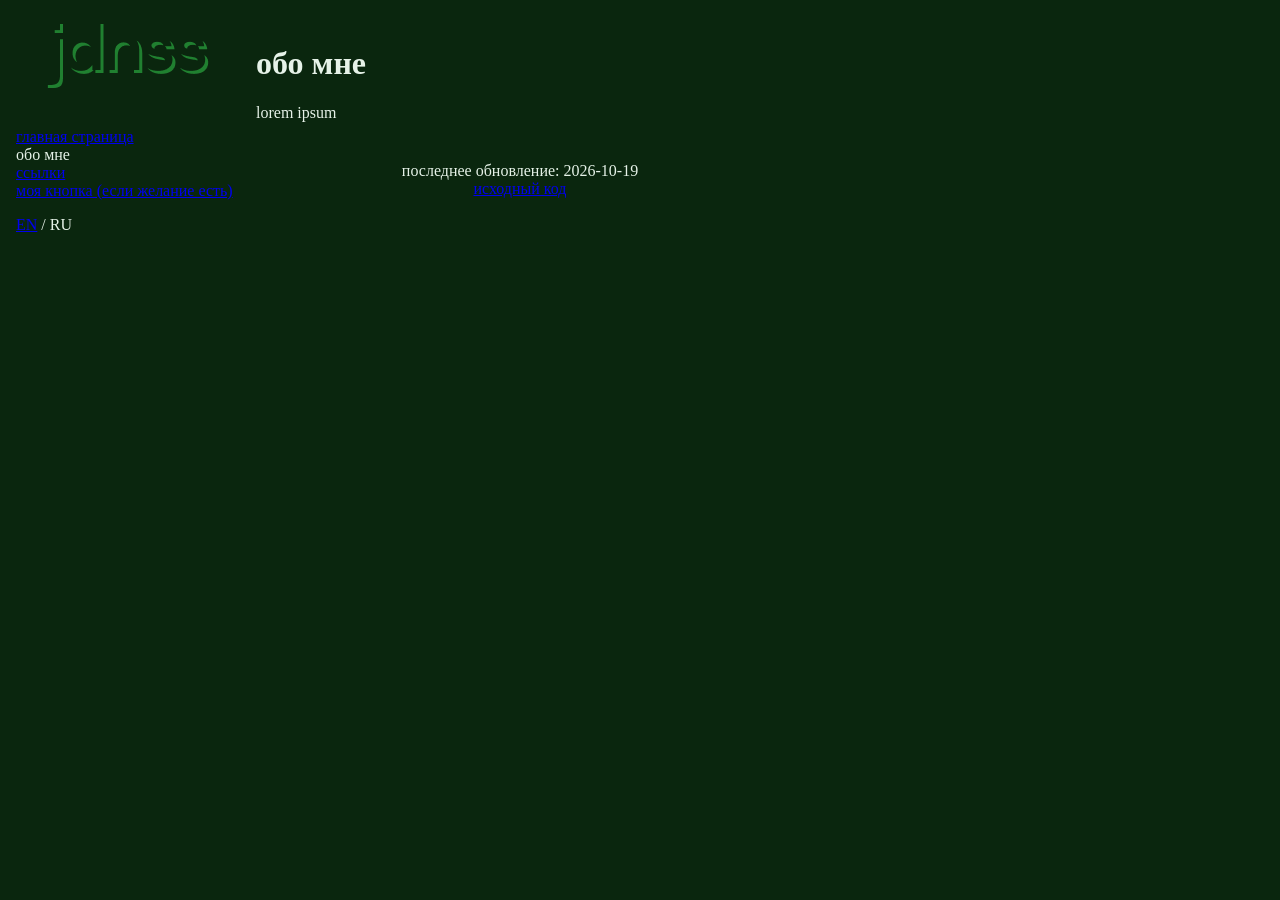
==== aboutme-ru.html @ c5855994 "SHAMAN - Я РУССКИЙ" ====
<!DOCTYPE HTML PUBLIC "-//W3C//DTD HTML 4.01 Transitional//EN" "http://www.w3.org/TR/html4/loose.dtd">
<html lang="ru">
<head>
    <meta http-equiv="Content-Type" content="text/html" charset="UTF-8">
    <title>joadens / обо мне</title>
    <link rel="stylesheet" type="text/css" href="css/style.css">
    <link rel="shortcut icon" href="/assets/favicon.ico" type="image/x-icon">
</head>
<body style="margin: 16px 8px 16px 8px">
    <table cellspacing="0" cellpadding="8" border="0">
        <tbody>
            <tr>
                <td width="224px" valign="top">
                    <div class="sidebar">
                        <img id="banner" style="margin-bottom: 8px;" src="assets/img/logo.gif">
                        <div class="block">
                            <p>
                                <a href="index-ru.html">главная страница</a><br>
                                обо мне<br>
                                <a href="links-ru.html">ссылки</a><br>
                                <a href="mybutton-ru.html">моя кнопка (если желание есть)</a>
                            </p>
                        </div>
                        <div class="block">
                            <p>
                                <a href="aboutme.html">EN</a> / RU
                            </p>
                        </div>
                    </div>
                </td>
                <td width="528px" valign="top">
                    <div class="block">
                        <h1>обо мне</h1>
                        <p>
                            lorem ipsum
                        </p>
                    </div>
                    <div style="text-align: center; padding: 8px; margin-bottom: 8px">
                        <p>
                            последнее обновление: 2026-10-19<br>
                            <a href="https://github.com/jdnss/jdnss.github.io">исходный код</a>
                        </p>
                    </div>
                    <div id="buttons">

                    </div>
                </td>
            </tr>
        </tbody>
    </table>
</body>
</html>
---- css/style.css ----
html {
    color: #E6F2E8;
    background-color: #0A260E;
}
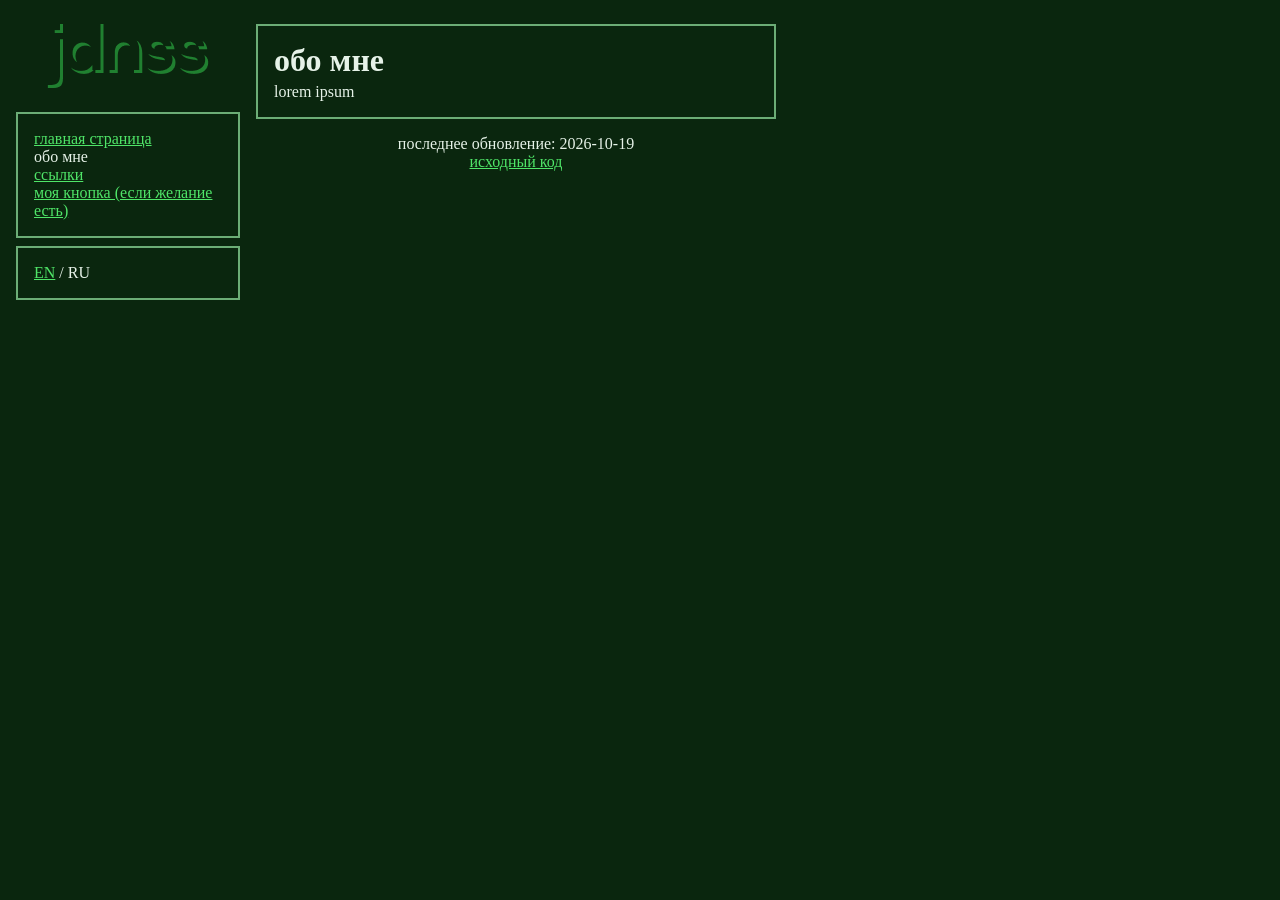
==== commit cbbc9f03: "improved compatibility with old browsers assisted by Claude Sonnet 5.5" ====
--- a/aboutme-ru.html
+++ b/aboutme-ru.html
@@ -1,18 +1,18 @@
 <!DOCTYPE HTML PUBLIC "-//W3C//DTD HTML 4.01 Transitional//EN" "http://www.w3.org/TR/html4/loose.dtd">
 <html lang="ru">
 <head>
-    <meta http-equiv="Content-Type" content="text/html" charset="UTF-8">
+    <meta http-equiv="Content-Type" content="text/html; charset=UTF-8">
     <title>joadens / обо мне</title>
     <link rel="stylesheet" type="text/css" href="css/style.css">
     <link rel="shortcut icon" href="/assets/favicon.ico" type="image/x-icon">
 </head>
-<body style="margin: 16px 8px 16px 8px">
+<body bgcolor="#0A260E" text="#E6F2E8" link="#4FE568" vlink="#4FE568" alink="#B6F2C0" style="margin: 16px 8px 16px 8px">
     <table cellspacing="0" cellpadding="8" border="0">
         <tbody>
             <tr>
-                <td width="224px" valign="top">
+                <td width="220" valign="top">
                     <div class="sidebar">
-                        <img id="banner" style="margin-bottom: 8px;" src="assets/img/logo.gif">
+                        <img id="banner" style="margin-bottom: 8px;" src="assets/img/logo.gif" alt="jdnss logo">
                         <div class="block">
                             <p>
                                 <a href="index-ru.html">главная страница</a><br>
@@ -28,7 +28,7 @@
                         </div>
                     </div>
                 </td>
-                <td width="528px" valign="top">
+                <td width="520" valign="top">
                     <div class="block">
                         <h1>обо мне</h1>
                         <p>
@@ -42,7 +42,9 @@
                         </p>
                     </div>
                     <div id="buttons">
+                        <center>
 
+                        </center>
                     </div>
                 </td>
             </tr>
--- a/css/style.css
+++ b/css/style.css
@@ -1,4 +1,17 @@
-html {
-    color: #E6F2E8;
-    background-color: #0A260E;
+p, h1 {
+    margin: 0;
+}
+h1 {
+    margin-bottom: 4px;
+}
+.block {
+    border: #6CAD76 2px solid;
+    padding: 16px;
+    margin-bottom: 8px;
+}
+/*#buttons a {*/
+/*    display: inline-block;*/
+/*}*/
+#buttons img {
+    border: 0;
 }
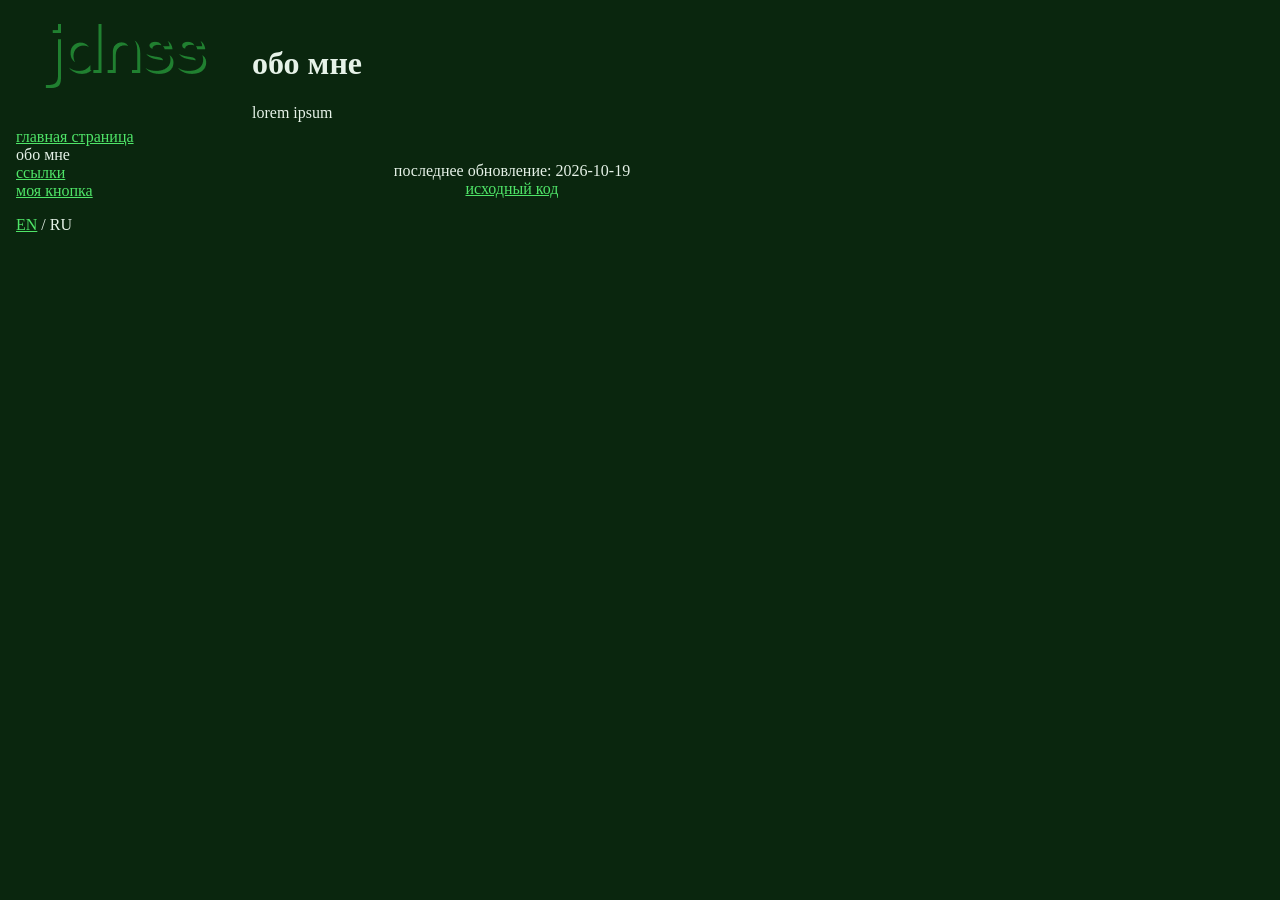
==== commit 7806106e: "changed logo file to be 220px width" ====
--- a/aboutme-ru.html
+++ b/aboutme-ru.html
@@ -18,7 +18,7 @@
                                 <a href="index-ru.html">главная страница</a><br>
                                 обо мне<br>
                                 <a href="links-ru.html">ссылки</a><br>
-                                <a href="mybutton-ru.html">моя кнопка (если желание есть)</a>
+                                <a href="mybutton-ru.html">моя кнопка</a>
                             </p>
                         </div>
                         <div class="block">
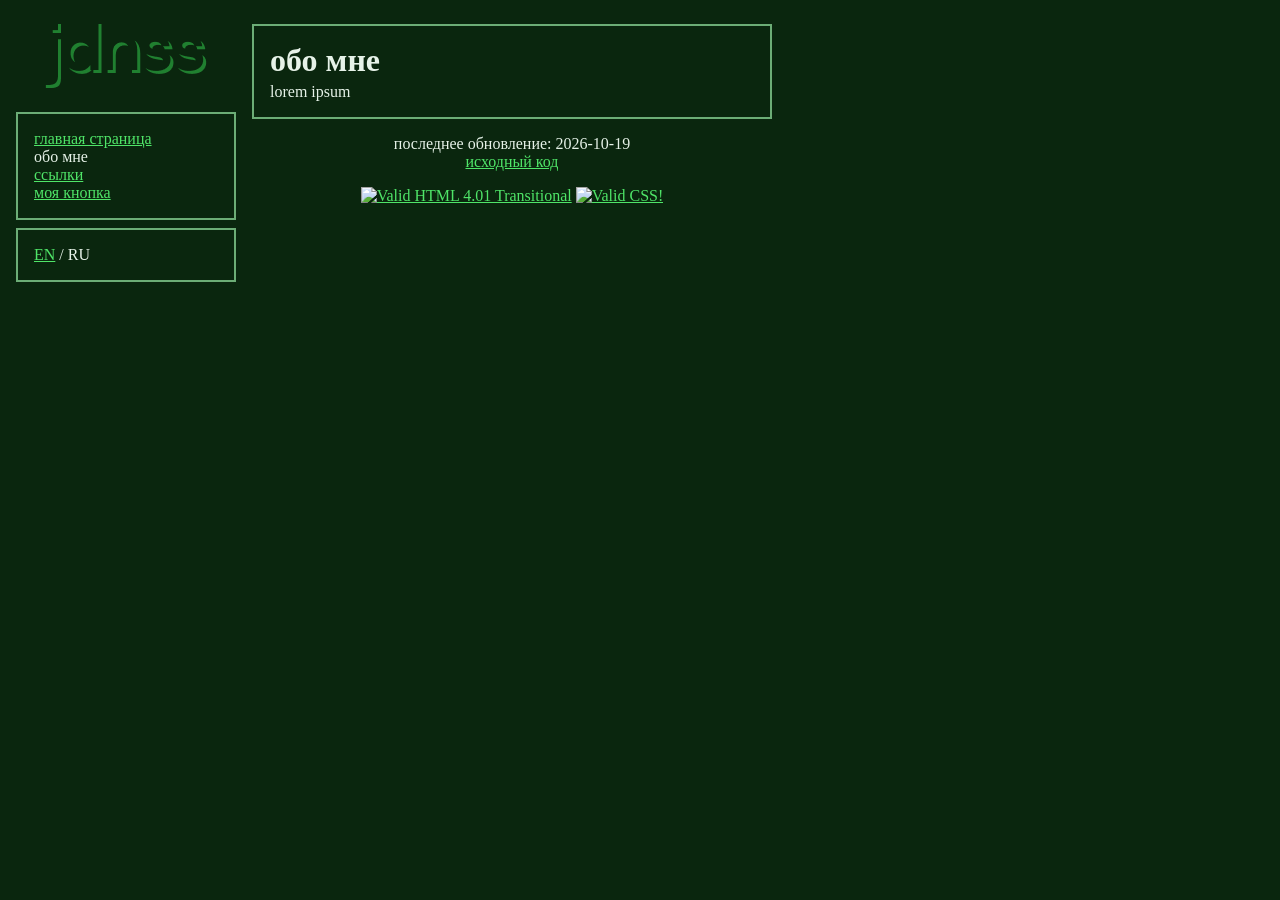
==== commit 52369daa: "validations are passed yay" ====
--- a/aboutme-ru.html
+++ b/aboutme-ru.html
@@ -43,7 +43,17 @@
                     </div>
                     <div id="buttons">
                         <center>
-
+                            <p>
+                                <a href="https://validator.w3.org/check?uri=referer"><img
+                                        src="https://www.w3.org/Icons/valid-html401" alt="Valid HTML 4.01 Transitional" height="31" width="88"></a>
+                            </p>
+                            <p>
+                                <a href="https://jigsaw.w3.org/css-validator/check/referer">
+                                    <img style="border:0;width:88px;height:31px"
+                                         src="https://jigsaw.w3.org/css-validator/images/vcss"
+                                         alt="Valid CSS!">
+                                </a>
+                            </p>
                         </center>
                     </div>
                 </td>
--- a/css/style.css
+++ b/css/style.css
@@ -0,0 +1,17 @@
+p, h1 {
+    margin: 0;
+}
+h1 {
+    margin-bottom: 4px;
+}
+.block {
+    border: #6CAD76 2px solid;
+    padding: 16px;
+    margin-bottom: 8px;
+}
+#buttons a, p {
+    display: inline-block;
+}
+#buttons img {
+    border: 0;
+}
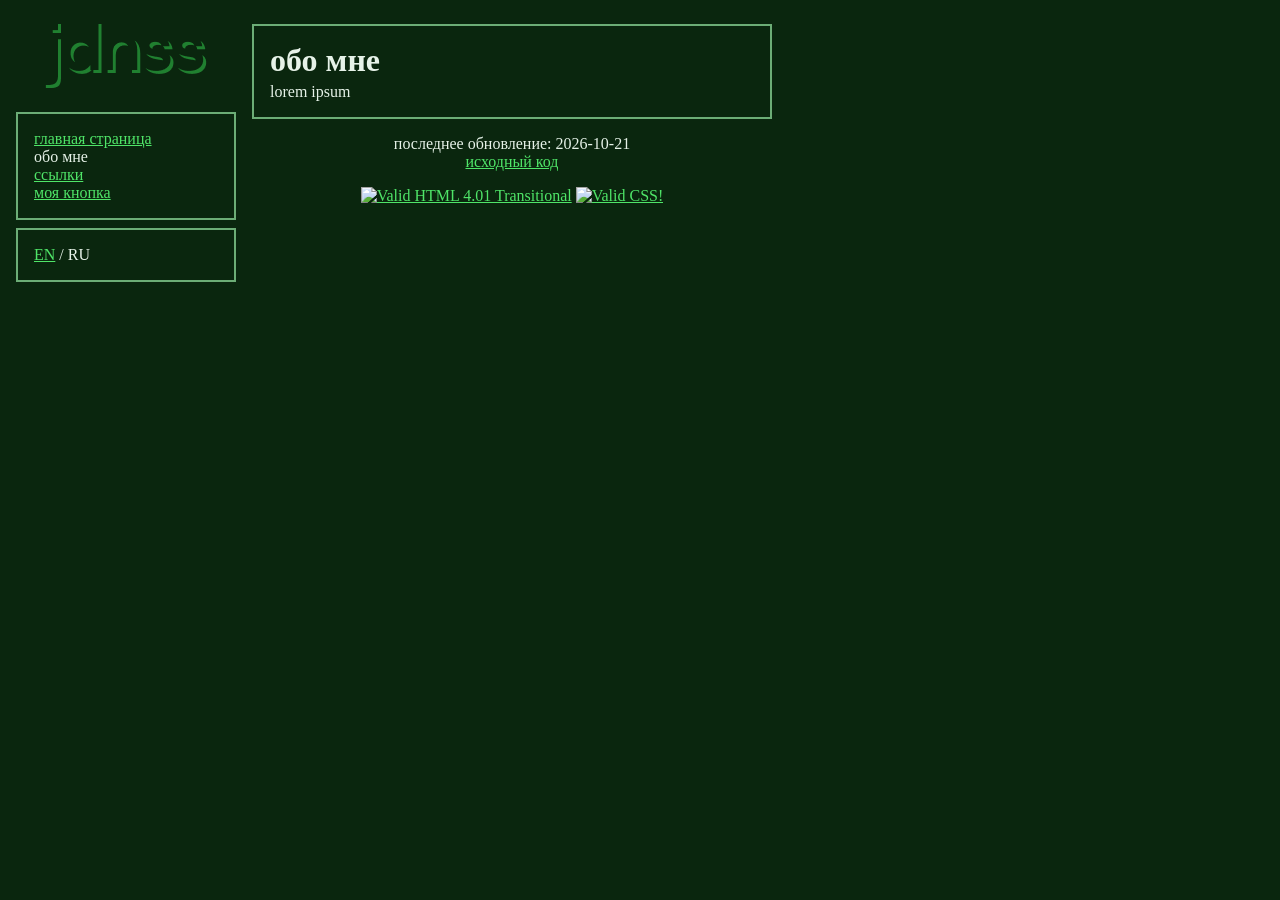
==== commit ea913c18: "fix button container alignment in old browsers" ====
--- a/aboutme-ru.html
+++ b/aboutme-ru.html
@@ -37,7 +37,7 @@
                     </div>
                     <div style="text-align: center; padding: 8px; margin-bottom: 8px">
                         <p>
-                            последнее обновление: 2026-10-19<br>
+                            последнее обновление: 2026-10-21<br>
                             <a href="https://github.com/jdnss/jdnss.github.io">исходный код</a>
                         </p>
                     </div>
@@ -46,8 +46,6 @@
                             <p>
                                 <a href="https://validator.w3.org/check?uri=referer"><img
                                         src="https://www.w3.org/Icons/valid-html401" alt="Valid HTML 4.01 Transitional" height="31" width="88"></a>
-                            </p>
-                            <p>
                                 <a href="https://jigsaw.w3.org/css-validator/check/referer">
                                     <img style="border:0;width:88px;height:31px"
                                          src="https://jigsaw.w3.org/css-validator/images/vcss"
--- a/css/style.css
+++ b/css/style.css
@@ -9,9 +9,6 @@
     padding: 16px;
     margin-bottom: 8px;
 }
-#buttons a, p {
-    display: inline-block;
-}
 #buttons img {
     border: 0;
 }
